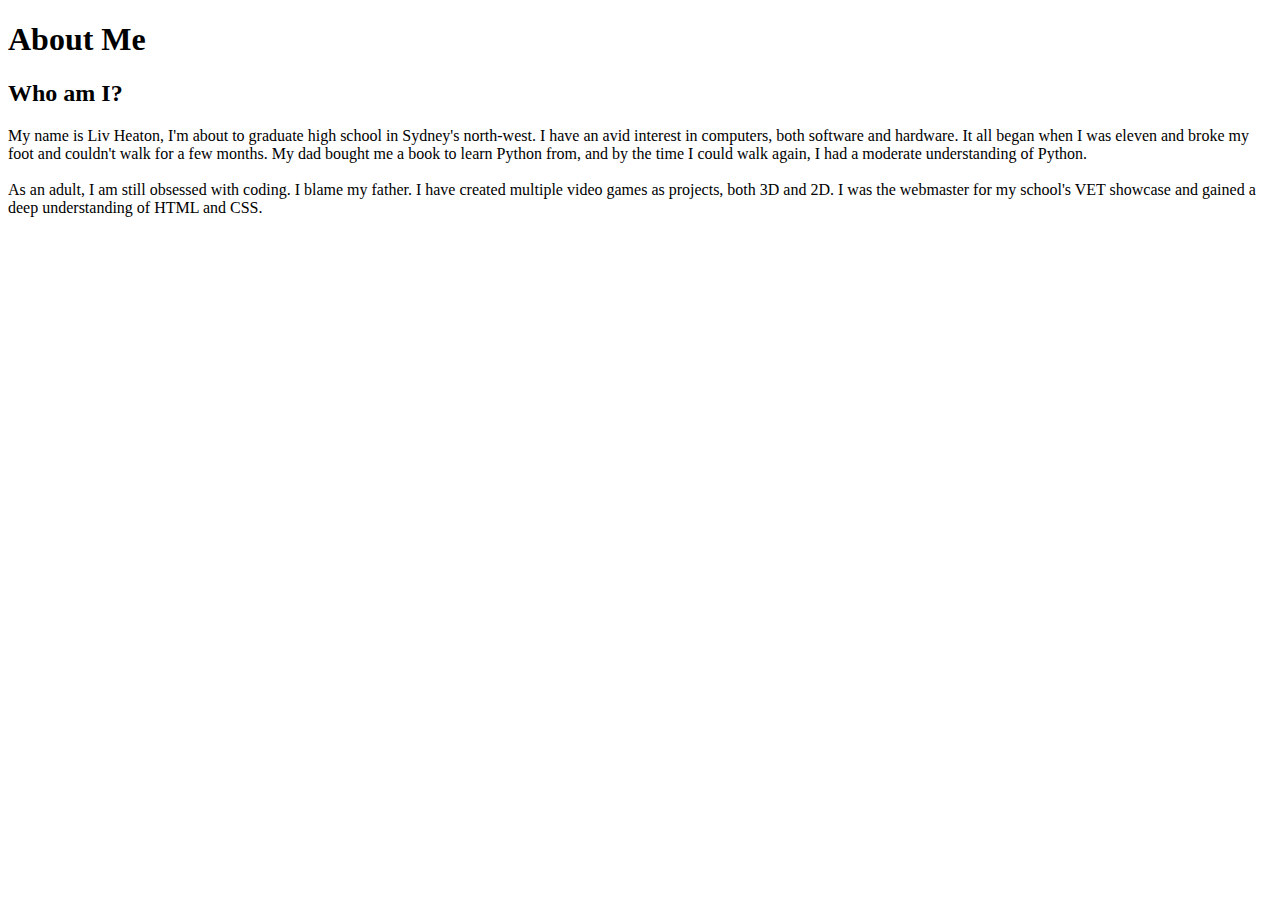
==== aboutme.html @ 68a40cb5 "Create aboutme.html" ====
<!DOCTYPE html>
<html>
  <head>
    <h1>About Me</h1>
  </head>
  <body>
    <div id="top">
      <h2>Who am I?</h2>
      <p>My name is Liv Heaton, I'm about to graduate high school in Sydney's north-west. I have an avid interest in computers, both software and hardware.
        It all began when I was eleven and broke my foot and couldn't walk for a few months. My dad bought me a book to learn Python from, and by the time I could walk again,
        I had a moderate understanding of Python. <br><br>
          As an adult, I am still obsessed with coding. I blame my father. I have created multiple video games as projects, both 3D and 2D. I was the webmaster for my school's
        VET showcase and gained a deep understanding of HTML and CSS.</p>
      
      </body>
    </html>
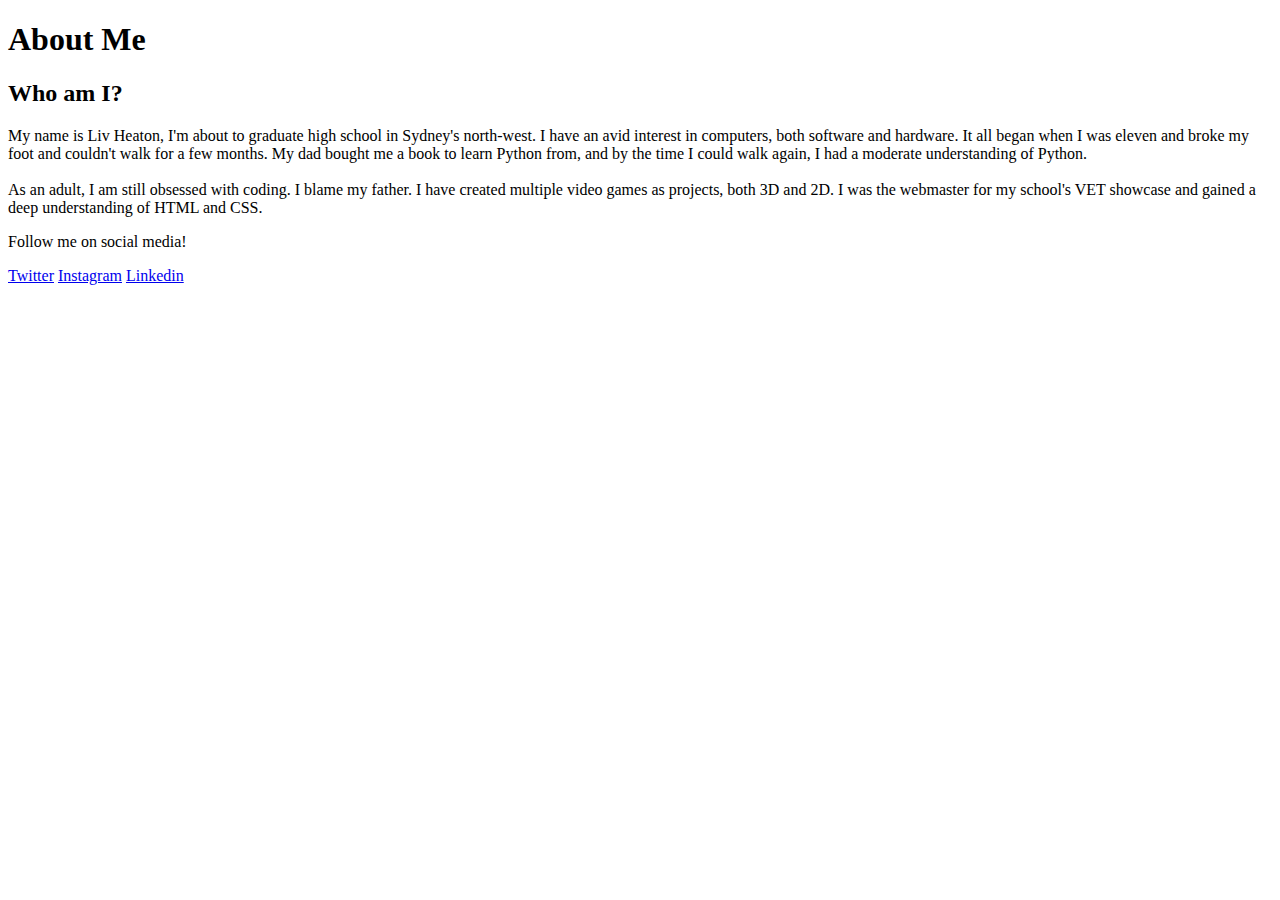
==== commit 4729589d: "Update aboutme.html" ====
--- a/aboutme.html
+++ b/aboutme.html
@@ -4,13 +4,20 @@
     <h1>About Me</h1>
   </head>
   <body>
-    <div id="top">
+    <div id="intro">
       <h2>Who am I?</h2>
       <p>My name is Liv Heaton, I'm about to graduate high school in Sydney's north-west. I have an avid interest in computers, both software and hardware.
         It all began when I was eleven and broke my foot and couldn't walk for a few months. My dad bought me a book to learn Python from, and by the time I could walk again,
         I had a moderate understanding of Python. <br><br>
           As an adult, I am still obsessed with coding. I blame my father. I have created multiple video games as projects, both 3D and 2D. I was the webmaster for my school's
         VET showcase and gained a deep understanding of HTML and CSS.</p>
+    </div>
+    <div id="contact">
+      <p>Follow me on social media!</p>
+      <a href="https://twitter.com/quirkyapproach">Twitter</a>
+      <a href="https://instagram.com/liv_heaton">Instagram</a>
+      <a href="https://www.linkedin.com/in/liv-heaton-302173219/">Linkedin</a>
+    </div>
       
       </body>
     </html>
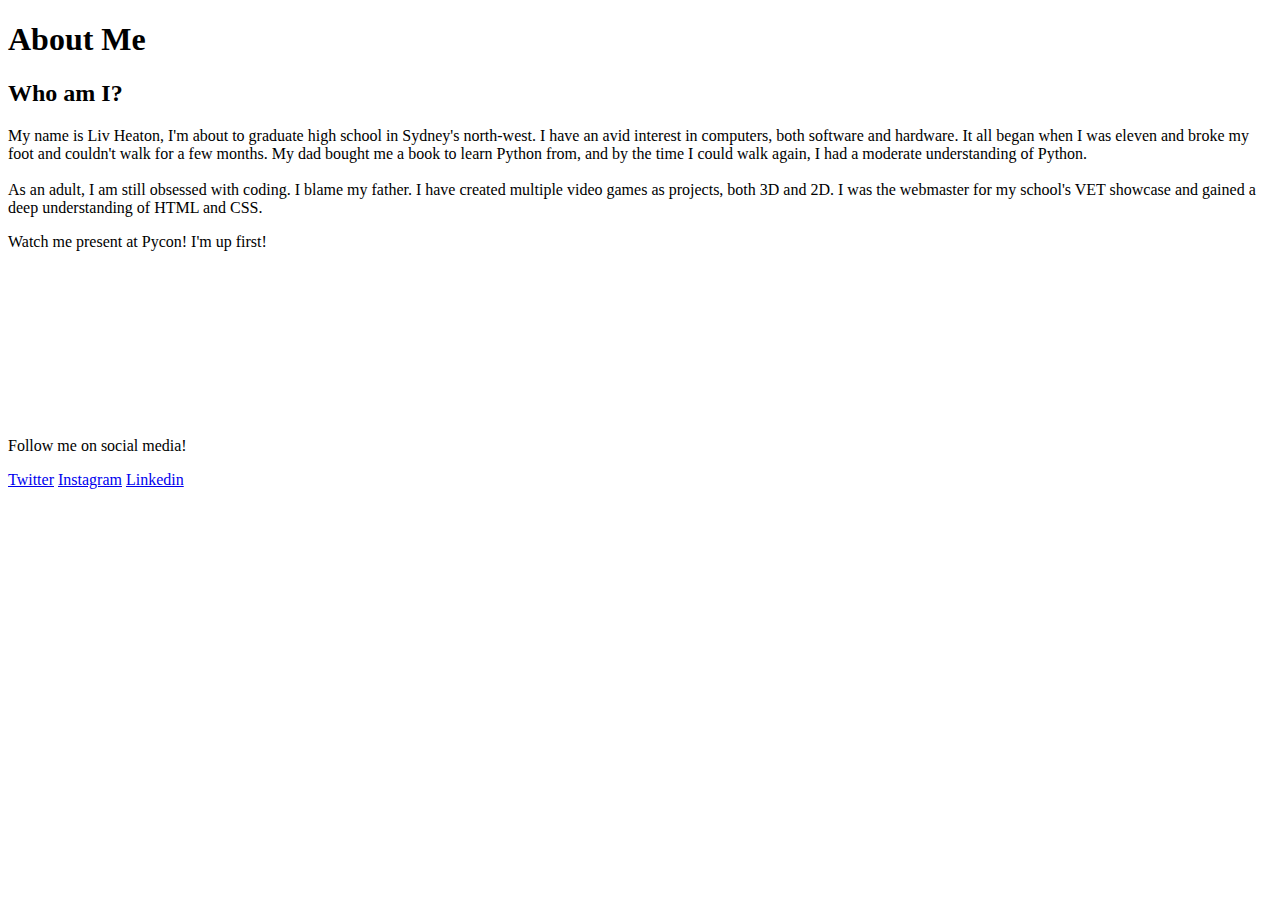
==== commit c2487d9e: "Update aboutme.html" ====
--- a/aboutme.html
+++ b/aboutme.html
@@ -4,20 +4,24 @@
     <h1>About Me</h1>
   </head>
   <body>
-    <div id="intro">
+    <main>
       <h2>Who am I?</h2>
       <p>My name is Liv Heaton, I'm about to graduate high school in Sydney's north-west. I have an avid interest in computers, both software and hardware.
         It all began when I was eleven and broke my foot and couldn't walk for a few months. My dad bought me a book to learn Python from, and by the time I could walk again,
         I had a moderate understanding of Python. <br><br>
           As an adult, I am still obsessed with coding. I blame my father. I have created multiple video games as projects, both 3D and 2D. I was the webmaster for my school's
         VET showcase and gained a deep understanding of HTML and CSS.</p>
-    </div>
-    <div id="contact">
+    </main>
+    <article>
+      <p>Watch me present at Pycon! I'm up first!</p>
+      <video control src="https://www.youtube.com/watch?v=gUldASQkMPQ">Video not supported</video>
+    </article>
+    <section>
       <p>Follow me on social media!</p>
       <a href="https://twitter.com/quirkyapproach">Twitter</a>
       <a href="https://instagram.com/liv_heaton">Instagram</a>
       <a href="https://www.linkedin.com/in/liv-heaton-302173219/">Linkedin</a>
-    </div>
+    <section>
       
       </body>
     </html>
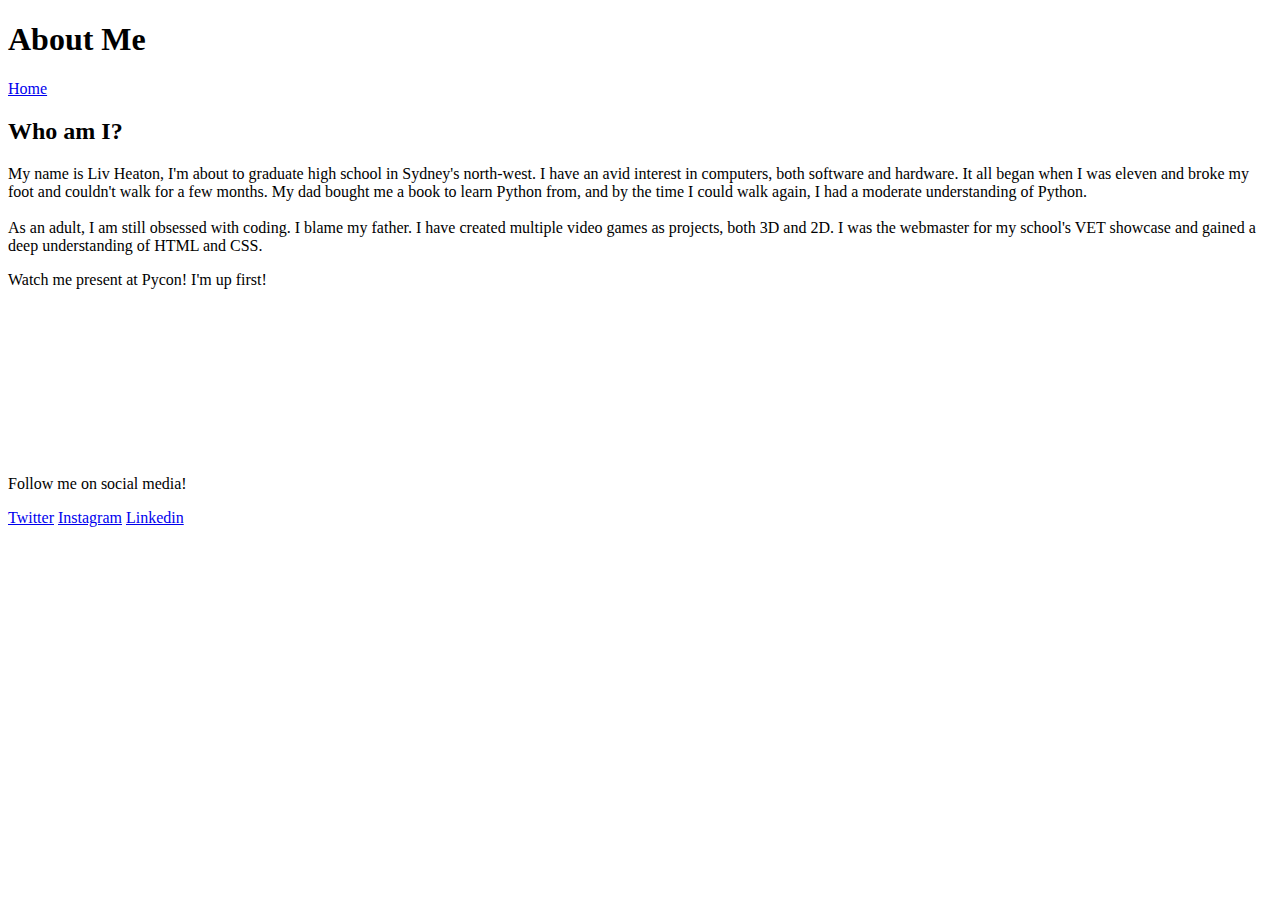
==== commit a26c8dee: "Update aboutme.html" ====
--- a/aboutme.html
+++ b/aboutme.html
@@ -3,6 +3,9 @@
   <head>
     <h1>About Me</h1>
   </head>
+  <article>
+    <a href="index.html">Home</a>
+  </article>
   <body>
     <main>
       <h2>Who am I?</h2>
@@ -14,7 +17,8 @@
     </main>
     <article>
       <p>Watch me present at Pycon! I'm up first!</p>
-      <video control src="https://www.youtube.com/watch?v=gUldASQkMPQ">Video not supported</video>
+      <video control src="https://www.youtube.com/watch?v=gUldASQkMPQ">
+      </video>
     </article>
     <section>
       <p>Follow me on social media!</p>
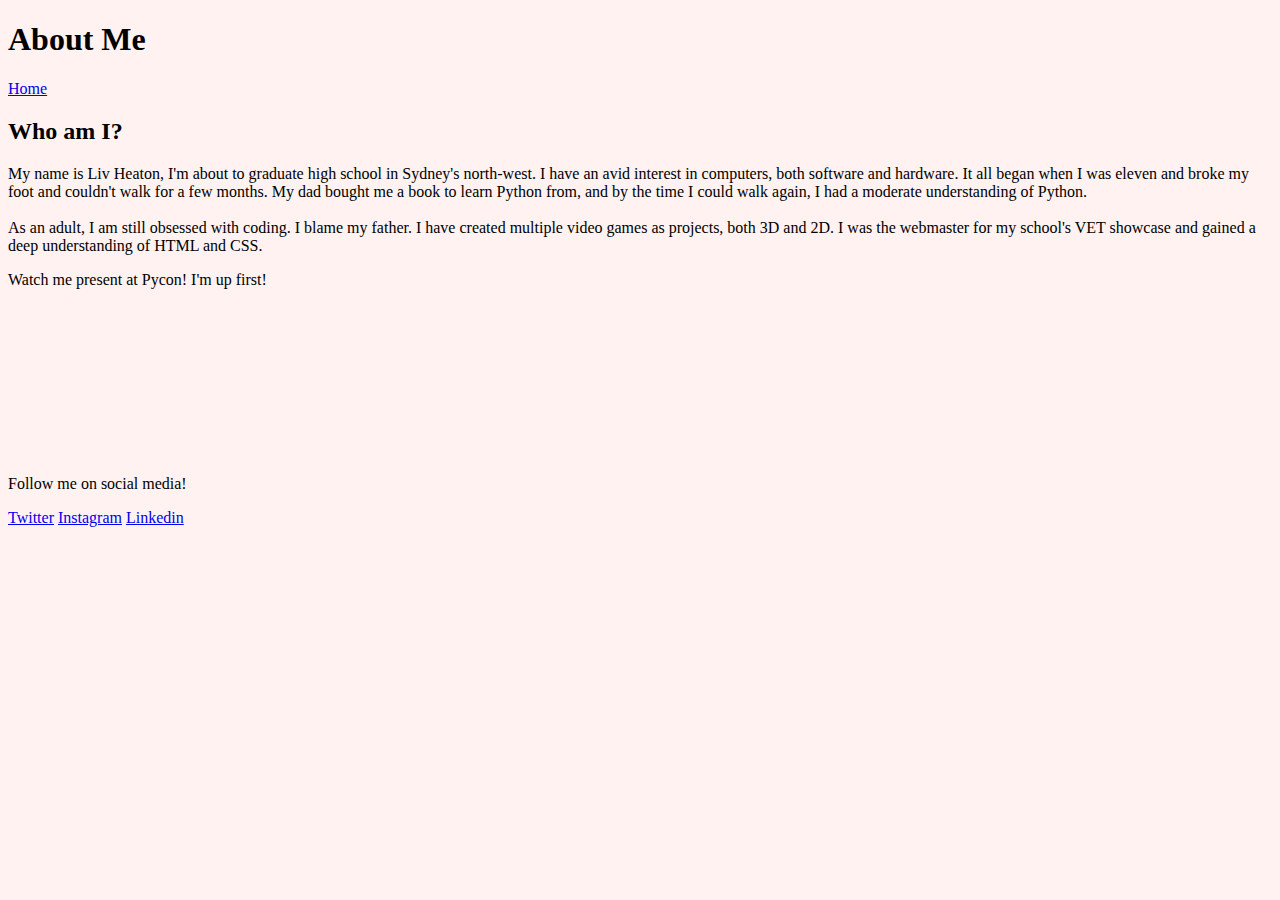
==== commit 9606a033: "Update aboutme.html" ====
--- a/aboutme.html
+++ b/aboutme.html
@@ -1,4 +1,5 @@
 <!DOCTYPE html>
+<link rel="stylesheet" type="text/css" href="style.css">
 <html>
   <head>
     <h1>About Me</h1>
@@ -17,8 +18,7 @@
     </main>
     <article>
       <p>Watch me present at Pycon! I'm up first!</p>
-      <video control src="https://www.youtube.com/watch?v=gUldASQkMPQ">
-      </video>
+      <embed control src="https://www.youtube.com/watch?v=gUldASQkMPQ">
     </article>
     <section>
       <p>Follow me on social media!</p>
--- a/style.css
+++ b/style.css
@@ -0,0 +1,8 @@
+body {
+  background-color: rgb(255, 242, 240);
+  font-family: NotoSans-Regular.ttf;
+}
+
+h1 {
+  font-family: NotoSans-Regular.ttf;
+}
